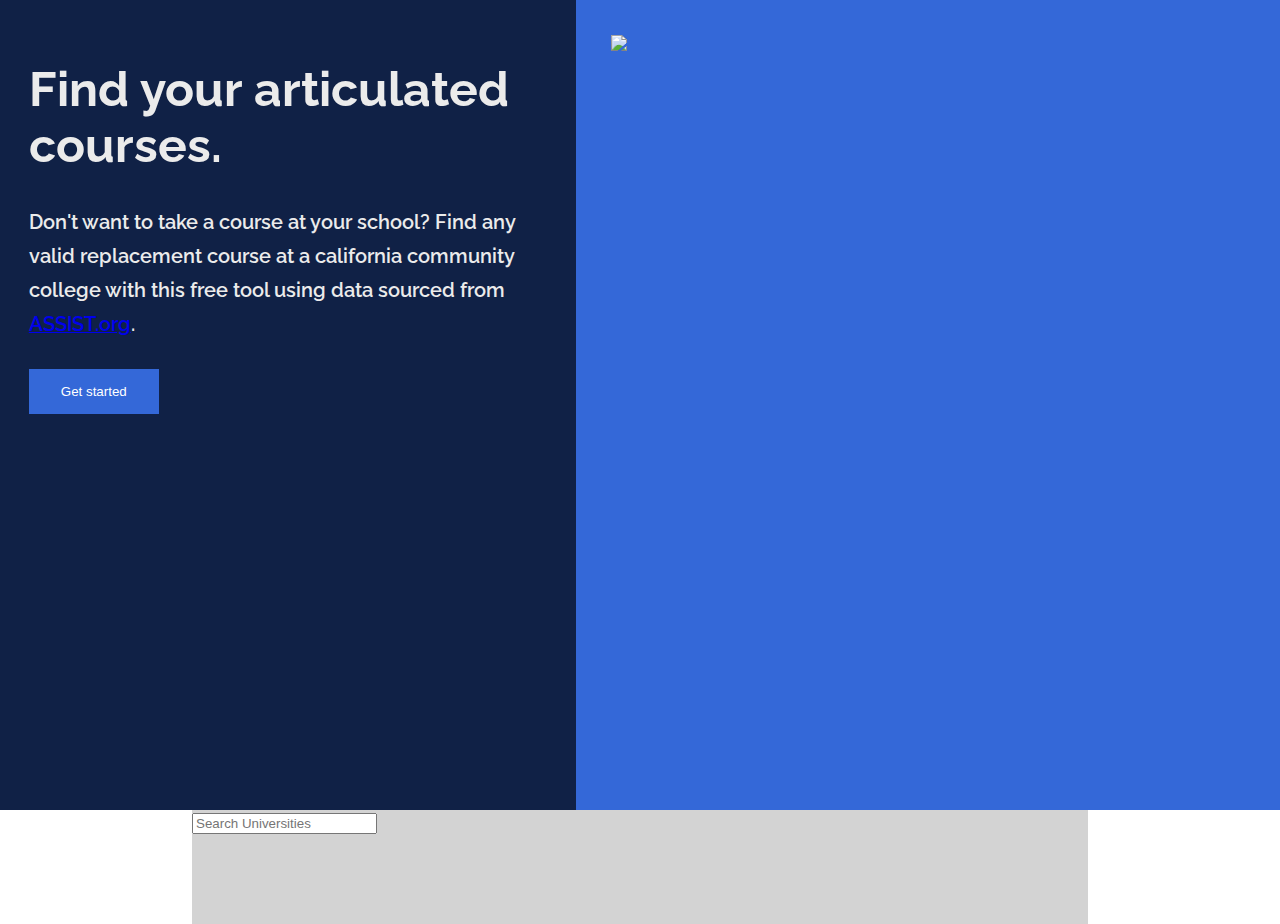
==== index.html @ 67a5705f "responsive ui :3" ====
<!DOCTYPE html>
<html lang="en">
<head>
    <meta charset="UTF-8">
    <meta name="viewport" content="width=device-width, initial-scale=1.0">

    <!-- fontawesome icon kit for navbar -->
    <script src="https://kit.fontawesome.com/b53e1944b8.js" crossorigin="anonymous"></script> 
    <link href='https://fonts.googleapis.com/css?family=Raleway' rel='stylesheet'>
    <link href="style.css" rel="stylesheet">

    <title>TestArticulation</title>
</head>
<body style="margin: 0px;">
    <header id="hero">
        <header id="hero-left">
            <!-- <ul class="navbar"> 
                <!-- Home button in nav bar -->
                <!-- <li class="navitem"><a href="https://ca-courses.vercel.app/">
                    <i class="fa-solid fa-house"></i> Home</a>
                </li>
                <!-- Search Agreements button in nav bar-->
                <!-- <li class="navitem"><a href="#search-agreements"> -->
                    <!-- <i class="fa-solid fa-magnifying-glass"></i> Search</a> -->
                <!-- </li> -->
                <!-- Source Code button in nav bar -->
                <!-- <li class="navitem"> -->
                    <!-- <a href="https://github.com/akash-pandit/CACourses" target="_blank"> -->
                        <!-- <i class="fa-solid fa-code-branch"></i> Source Code -->
                    <!-- </a> -->
                <!-- </li> -->
            <!-- </ul> -->
            <div style="padding: 5%">
                <h1 class="headline">Find your articulated courses.</h1>
    
                <section id="desc" style="padding-bottom: 5%;">
                    Don't want to take a course at your school? Find any valid replacement course
                    at a california community college with this free tool using data sourced from
                    <a href="https://assist.org/">ASSIST.org</a>.
                </section>
                <button id="goto-search-button">Get started</button>
            </div>
        </header> <!-- end hero left -->

        <header id="hero-right">
            <img id="hero-gif" src="https://64.media.tumblr.com/e642b66f8548fa1485621bd82d3eacc9/df8c8427627025f7-72/s640x960/af7dc108c6fd722e684f767aa7ad6b9f72f9d9c9.gifv">
        </header> <!-- end hero right -->
    </header> <!-- end hero -->

    <section id="pagebody">
        <!-- Select a university -->
        <form id="searchForm" action="/submit" method="get">
            <section class="search">
                <input type="text" id="uni-search" onfocus="showMenu()" onblur="hideMenu()" placeholder="Search Universities" onkeyup="filterFunction()">

                <ul id="uni-search-menu">
					<li><a id='California State University, Maritime Academy CSU Maritime Academy CSUMA' onclick='submitForm(1, "California State University, Maritime Academy CSU Maritime Academy CSUMA")'>California State University, Maritime Academy</a></li>
					<li><a id='University of California, San Diego UC San Diego UCSD' onclick='submitForm(7, "University of California, San Diego UC San Diego UCSD")'>University of California, San Diego</a></li>
					<li><a id='California Polytechnic University, San Luis Obispo' onclick='submitForm(11, "California Polytechnic University, San Luis Obispo")'>California Polytechnic University, San Luis Obispo</a></li>
					<li><a id='California State University, Monterey Bay CSU Monterey Bay CSUMB' onclick='submitForm(12, "California State University, Monterey Bay CSU Monterey Bay CSUMB")'>California State University, Monterey Bay</a></li>
					<li><a id='California State University, Hayward CSU Hayward' onclick='submitForm(21, "California State University, Hayward CSU Hayward")'>California State University, Hayward</a></li>
					<li><a id='California State University, San Marcos CSU San Marcos CSUSM' onclick='submitForm(23, "California State University, San Marcos CSU San Marcos CSUSM")'>California State University, San Marcos</a></li>
					<li><a id='California State University, Stanislaus CSU Stanislaus' onclick='submitForm(24, "California State University, Stanislaus CSU Stanislaus")'>California State University, Stanislaus</a></li>
					<li><a id='San Diego State University SDSU' onclick='submitForm(26, "San Diego State University SDSU")'>San Diego State University</a></li>
					<li><a id='California State University, Fresno CSU Fresno' onclick='submitForm(29, "California State University, Fresno CSU Fresno")'>California State University, Fresno</a></li>
					<li><a id='San Jose State University SJSU' onclick='submitForm(39, "San Jose State University SJSU")'>San Jose State University</a></li>
					<li><a id='California State University, Northridge CSU Northridge' onclick='submitForm(42, "California State University, Northridge CSU Northridge")'>California State University, Northridge</a></li>
					<li><a id='University of California, Riverside UC Riverside UCR' onclick='submitForm(46, "University of California, Riverside UC Riverside UCR")'>University of California, Riverside</a></li>
					<li><a id='California State University, Dominguez Hills CSU Dominguez Hills CSUDH' onclick='submitForm(50, "California State University, Dominguez Hills CSU Dominguez Hills CSUDH")'>California State University, Dominguez Hills</a></li>
					<li><a id='California State University, Sacramento CSU Sacramento' onclick='submitForm(60, "California State University, Sacramento CSU Sacramento")'>California State University, Sacramento</a></li>
					<li><a id='California Polytechnic University, Pomona' onclick='submitForm(75, "California Polytechnic University, Pomona")'>California Polytechnic University, Pomona</a></li>
					<li><a id='California State University, Los Angeles CSU Los Angeles CSULA' onclick='submitForm(76, "California State University, Los Angeles CSU Los Angeles CSULA")'>California State University, Los Angeles</a></li>
					<li><a id='University of California, Berkeley UC Berkeley UCB' onclick='submitForm(79, "University of California, Berkeley UC Berkeley UCB")'>University of California, Berkeley</a></li>
					<li><a id='California State University, Long Beach CSU Long Beach CSULB' onclick='submitForm(81, "California State University, Long Beach CSU Long Beach CSULB")'>California State University, Long Beach</a></li>
					<li><a id='California State University, San Bernardino CSU San Bernardino CSUSB' onclick='submitForm(85, "California State University, San Bernardino CSU San Bernardino CSUSB")'>California State University, San Bernardino</a></li>
					<li><a id='Sonoma State University' onclick='submitForm(88, "Sonoma State University")'>Sonoma State University</a></li>
					<li><a id='University of California, Davis UC Davis UCD' onclick='submitForm(89, "University of California, Davis UC Davis UCD")'>University of California, Davis</a></li>
					<li><a id='California State University, Bakersfield CSU Bakersfield' onclick='submitForm(98, "California State University, Bakersfield CSU Bakersfield")'>California State University, Bakersfield</a></li>
					<li><a id='Humboldt State University' onclick='submitForm(115, "Humboldt State University")'>Humboldt State University</a></li>
					<li><a id='San Francisco State University SFSU' onclick='submitForm(116, "San Francisco State University SFSU")'>San Francisco State University</a></li>
					<li><a id='University of California, Los Angeles UC Los Angeles UCLA' onclick='submitForm(117, "University of California, Los Angeles UC Los Angeles UCLA")'>University of California, Los Angeles</a></li>
					<li><a id='University of California, Irvine UC Irvine UCI' onclick='submitForm(120, "University of California, Irvine UC Irvine UCI")'>University of California, Irvine</a></li>
					<li><a id='University of California, Santa Barbara UC Santa Barbara UCSB' onclick='submitForm(128, "University of California, Santa Barbara UC Santa Barbara UCSB")'>University of California, Santa Barbara</a></li>
					<li><a id='California State University, Fullerton CSU Fullerton' onclick='submitForm(129, "California State University, Fullerton CSU Fullerton")'>California State University, Fullerton</a></li>
					<li><a id='University of California, Santa Cruz UC Santa Cruz UCSC' onclick='submitForm(132, "University of California, Santa Cruz UC Santa Cruz UCSC")'>University of California, Santa Cruz</a></li>
					<li><a id='California State University, Chico CSU Chico' onclick='submitForm(141, "California State University, Chico CSU Chico")'>California State University, Chico</a></li>
					<li><a id='California State University, Channel Islands CSU Channel Islands CSUCI' onclick='submitForm(143, "California State University, Channel Islands CSU Channel Islands CSUCI")'>California State University, Channel Islands</a></li>
					<li><a id='University of California, Merced UC Merced UCM' onclick='submitForm(144, "University of California, Merced UC Merced UCM")'>University of California, Merced</a></li>
                </ul>
            </section> <!-- end class search-->
        </form>
    </section>

    <!-- Define JS functions & page load code -->
    <script>
        document.getElementById("uni-search").value = "";

        function showMenu(menuID) {
            document.getElementById("uni-search-menu").style.display = "block";
        }

        function hideMenu(menuID) {
            setTimeout(function() {
                document.getElementById("uni-search-menu").style.display = "none";
            }, 100);
        }

        function filterFunction() {
            let filter = document.getElementById("uni-search").value.toUpperCase();
            let elements = document.getElementById("uni-search-menu").getElementsByTagName("li");

            for (let i = 0; i < elements.length; i++) {
                let a = elements[i].getElementsByTagName("a")[0];
                if (a.id.toUpperCase().indexOf(filter) > -1) {
                    elements[i].style.display = "";
                } else {
                    elements[i].style.display = "none";
                }
            }
        }
        
        function submitForm(value, name) {
            document.getElementById("uni-search").value = document.getElementById(name).innerHTML;
            document.getElementById("searchForm").submit(); // Submit the form
        }
    </script>
</body>
</html>
---- style.css ----
:root { overscroll-behavior: none; }

body {
    font-family: 'Raleway';
    font-size: calc(10px + 0.75vw);
}

#hero {
    background:rgb(16, 33, 70);
    color: rgb(235, 235, 235);
    font-family: 'Raleway';
    margin: 0px;
}

/* start navbar section */

.navbar {
    list-style-type: none;
    margin: 0;
    padding: 0;
    overflow: hidden;
    width: 45vw;
    display: inline-block;
}

.navitem { float: left; }

.navitem a {
    color: white;
    font-size: calc(10px + 0.75vw);
    text-align: center;
    padding: 15px calc(10px + 0.75vw);
    text-decoration: none;
    float: left; 
}

.navitem a:hover { background-color: #111; }

/* end navbar section */

/* start hero children section*/

#hero-left {
    background:rgb(16, 33, 70);
    color: rgb(235, 235, 235);
    font-weight: 800;
    display: inline-block;
}

#goto-search-button {
    background-color: rgb(52, 104, 216);
    border: none;
    color: white;
    padding: 15px 32px;
    text-align: center;
    text-decoration: none;
}

#hero-right {
    background:rgb(52, 104, 216);
    float: right;
}

@media (min-aspect-ratio: 4/3) {
    #hero-left {
        width: 45vw;
        height: 90vh;
    }
    #hero-right {
        width: 55vw;
        height: 90vh;
    }
}

@media (max-aspect-ratio: 4/3) {
    #hero-left {
        width: 100vw;
        height: 30vw;
    }
    #hero-right {
        width: 100vw;
        height: 50vw;
    }
}

.headline {
    font-size:calc(10px + 3vw);
}   

#hero-gif {
    padding: 5%;
    max-width: 90%;
    max-height: 80%;
}

/* end hero children section */

#pagebody {
    margin: 0% 15%;
}

#desc {
    line-height: 1.75;
    font-weight: 600;
}

.search {
    background-color: lightgray;
    padding-bottom: 10%;
}

#uni-search-menu {
    display: none;
    max-height: 200px; /* Limit the number of visible results */
    overflow-y: auto; /* Enable vertical scrolling */
}

  /* Show the menu when search bar is focused */
#uni-search:focus + .uni-search-menu {
    display: block;
}
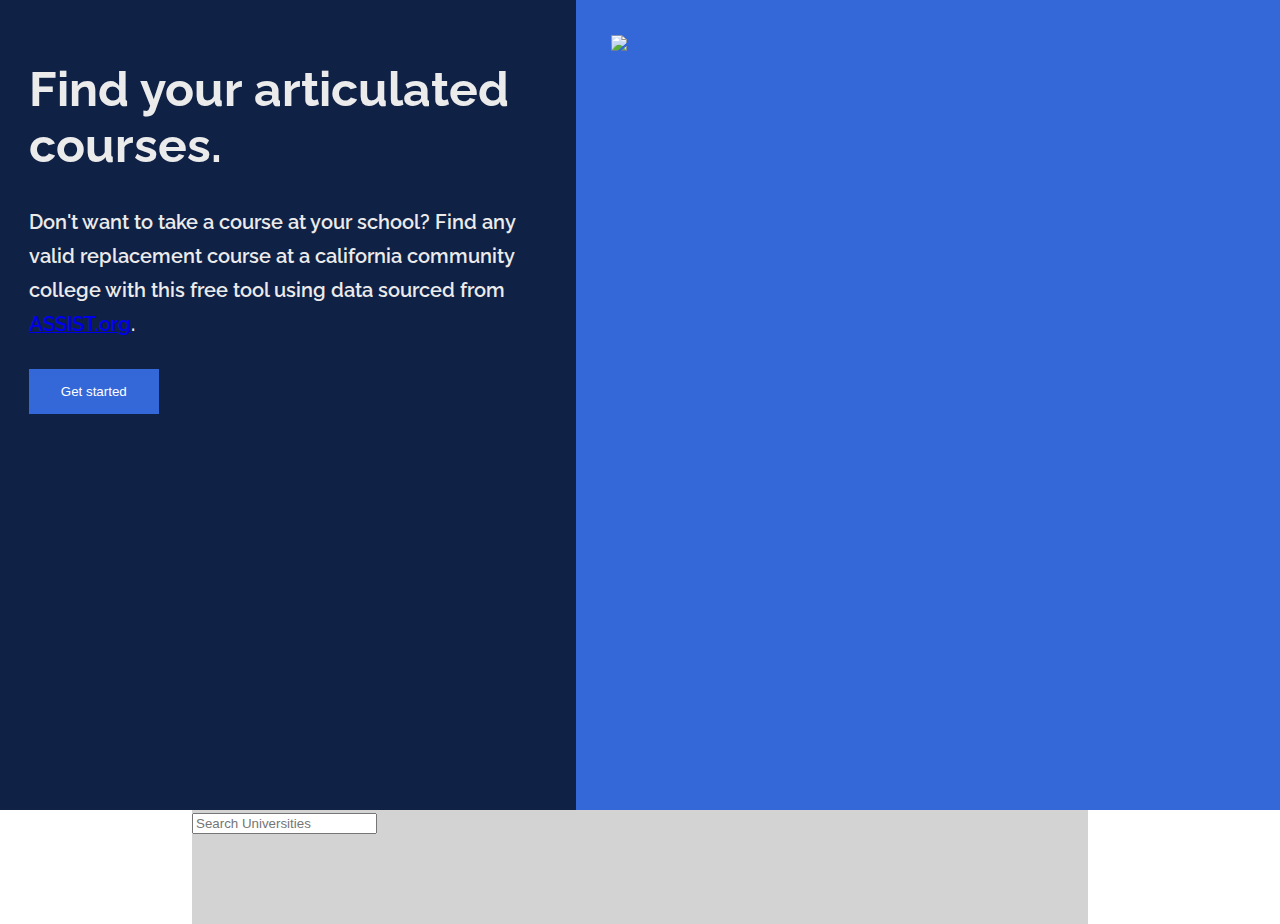
==== commit c98a97fb: "hero right fits to gif" ====
--- a/index.html
+++ b/index.html
@@ -43,11 +43,13 @@
         </header> <!-- end hero left -->
 
         <header id="hero-right">
-            <img id="hero-gif" src="https://64.media.tumblr.com/e642b66f8548fa1485621bd82d3eacc9/df8c8427627025f7-72/s640x960/af7dc108c6fd722e684f767aa7ad6b9f72f9d9c9.gifv">
+            <img id="hero-gif" src="https://cdn.pixabay.com/animation/2022/10/11/09/05/09-05-26-529_512.gif">
         </header> <!-- end hero right -->
     </header> <!-- end hero -->
 
     <section id="pagebody">
+        <!-- <h1>NEXT: finish goto-search button & begin styling search menu</h1> -->
+
         <!-- Select a university -->
         <form id="searchForm" action="/submit" method="get">
             <section class="search">
--- a/style.css
+++ b/style.css
@@ -63,11 +63,11 @@
 
 @media (min-aspect-ratio: 4/3) {
     #hero-left {
-        width: 45vw;
+        width: 45%;
         height: 90vh;
     }
     #hero-right {
-        width: 55vw;
+        width: 55%;
         height: 90vh;
     }
 }
@@ -75,22 +75,26 @@
 @media (max-aspect-ratio: 4/3) {
     #hero-left {
         width: 100vw;
-        height: 30vw;
+        height: 100%;
+        overflow: auto;
     }
     #hero-right {
         width: 100vw;
-        height: 50vw;
+        height: 100%;
     }
 }
 
 .headline {
     font-size:calc(10px + 3vw);
-}   
+}       
 
 #hero-gif {
+    display: block;
+    margin: auto;
     padding: 5%;
     max-width: 90%;
     max-height: 80%;
+    border-radius: 10%; /* doesn't work in mobile config */
 }
 
 /* end hero children section */
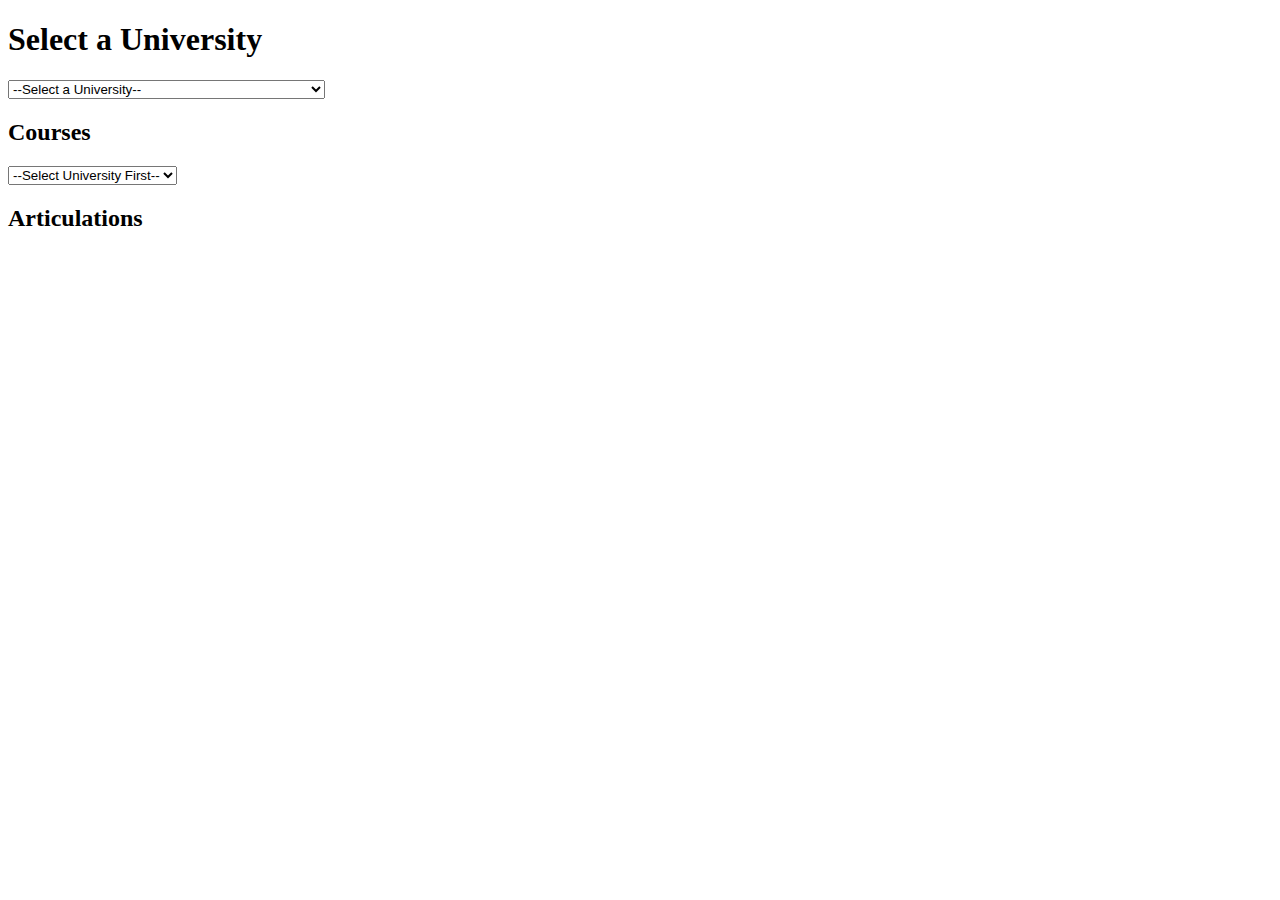
==== commit 1d3f1ea3: "basic frontend" ====
--- a/index.html
+++ b/index.html
@@ -1,130 +1,78 @@
-<!DOCTYPE html>
-<html lang="en">
-<head>
-    <meta charset="UTF-8">
-    <meta name="viewport" content="width=device-width, initial-scale=1.0">
-
-    <!-- fontawesome icon kit for navbar -->
-    <script src="https://kit.fontawesome.com/b53e1944b8.js" crossorigin="anonymous"></script> 
-    <link href='https://fonts.googleapis.com/css?family=Raleway' rel='stylesheet'>
-    <link href="style.css" rel="stylesheet">
-
-    <title>TestArticulation</title>
-</head>
-<body style="margin: 0px;">
-    <header id="hero">
-        <header id="hero-left">
-            <!-- <ul class="navbar"> 
-                <!-- Home button in nav bar -->
-                <!-- <li class="navitem"><a href="https://ca-courses.vercel.app/">
-                    <i class="fa-solid fa-house"></i> Home</a>
-                </li>
-                <!-- Search Agreements button in nav bar-->
-                <!-- <li class="navitem"><a href="#search-agreements"> -->
-                    <!-- <i class="fa-solid fa-magnifying-glass"></i> Search</a> -->
-                <!-- </li> -->
-                <!-- Source Code button in nav bar -->
-                <!-- <li class="navitem"> -->
-                    <!-- <a href="https://github.com/akash-pandit/CACourses" target="_blank"> -->
-                        <!-- <i class="fa-solid fa-code-branch"></i> Source Code -->
-                    <!-- </a> -->
-                <!-- </li> -->
-            <!-- </ul> -->
-            <div style="padding: 5%">
-                <h1 class="headline">Find your articulated courses.</h1>
-    
-                <section id="desc" style="padding-bottom: 5%;">
-                    Don't want to take a course at your school? Find any valid replacement course
-                    at a california community college with this free tool using data sourced from
-                    <a href="https://assist.org/">ASSIST.org</a>.
-                </section>
-                <button id="goto-search-button">Get started</button>
-            </div>
-        </header> <!-- end hero left -->
-
-        <header id="hero-right">
-            <img id="hero-gif" src="https://cdn.pixabay.com/animation/2022/10/11/09/05/09-05-26-529_512.gif">
-        </header> <!-- end hero right -->
-    </header> <!-- end hero -->
-
-    <section id="pagebody">
-        <!-- <h1>NEXT: finish goto-search button & begin styling search menu</h1> -->
-
-        <!-- Select a university -->
-        <form id="searchForm" action="/submit" method="get">
-            <section class="search">
-                <input type="text" id="uni-search" onfocus="showMenu()" onblur="hideMenu()" placeholder="Search Universities" onkeyup="filterFunction()">
-
-                <ul id="uni-search-menu">
-					<li><a id='California State University, Maritime Academy CSU Maritime Academy CSUMA' onclick='submitForm(1, "California State University, Maritime Academy CSU Maritime Academy CSUMA")'>California State University, Maritime Academy</a></li>
-					<li><a id='University of California, San Diego UC San Diego UCSD' onclick='submitForm(7, "University of California, San Diego UC San Diego UCSD")'>University of California, San Diego</a></li>
-					<li><a id='California Polytechnic University, San Luis Obispo' onclick='submitForm(11, "California Polytechnic University, San Luis Obispo")'>California Polytechnic University, San Luis Obispo</a></li>
-					<li><a id='California State University, Monterey Bay CSU Monterey Bay CSUMB' onclick='submitForm(12, "California State University, Monterey Bay CSU Monterey Bay CSUMB")'>California State University, Monterey Bay</a></li>
-					<li><a id='California State University, Hayward CSU Hayward' onclick='submitForm(21, "California State University, Hayward CSU Hayward")'>California State University, Hayward</a></li>
-					<li><a id='California State University, San Marcos CSU San Marcos CSUSM' onclick='submitForm(23, "California State University, San Marcos CSU San Marcos CSUSM")'>California State University, San Marcos</a></li>
-					<li><a id='California State University, Stanislaus CSU Stanislaus' onclick='submitForm(24, "California State University, Stanislaus CSU Stanislaus")'>California State University, Stanislaus</a></li>
-					<li><a id='San Diego State University SDSU' onclick='submitForm(26, "San Diego State University SDSU")'>San Diego State University</a></li>
-					<li><a id='California State University, Fresno CSU Fresno' onclick='submitForm(29, "California State University, Fresno CSU Fresno")'>California State University, Fresno</a></li>
-					<li><a id='San Jose State University SJSU' onclick='submitForm(39, "San Jose State University SJSU")'>San Jose State University</a></li>
-					<li><a id='California State University, Northridge CSU Northridge' onclick='submitForm(42, "California State University, Northridge CSU Northridge")'>California State University, Northridge</a></li>
-					<li><a id='University of California, Riverside UC Riverside UCR' onclick='submitForm(46, "University of California, Riverside UC Riverside UCR")'>University of California, Riverside</a></li>
-					<li><a id='California State University, Dominguez Hills CSU Dominguez Hills CSUDH' onclick='submitForm(50, "California State University, Dominguez Hills CSU Dominguez Hills CSUDH")'>California State University, Dominguez Hills</a></li>
-					<li><a id='California State University, Sacramento CSU Sacramento' onclick='submitForm(60, "California State University, Sacramento CSU Sacramento")'>California State University, Sacramento</a></li>
-					<li><a id='California Polytechnic University, Pomona' onclick='submitForm(75, "California Polytechnic University, Pomona")'>California Polytechnic University, Pomona</a></li>
-					<li><a id='California State University, Los Angeles CSU Los Angeles CSULA' onclick='submitForm(76, "California State University, Los Angeles CSU Los Angeles CSULA")'>California State University, Los Angeles</a></li>
-					<li><a id='University of California, Berkeley UC Berkeley UCB' onclick='submitForm(79, "University of California, Berkeley UC Berkeley UCB")'>University of California, Berkeley</a></li>
-					<li><a id='California State University, Long Beach CSU Long Beach CSULB' onclick='submitForm(81, "California State University, Long Beach CSU Long Beach CSULB")'>California State University, Long Beach</a></li>
-					<li><a id='California State University, San Bernardino CSU San Bernardino CSUSB' onclick='submitForm(85, "California State University, San Bernardino CSU San Bernardino CSUSB")'>California State University, San Bernardino</a></li>
-					<li><a id='Sonoma State University' onclick='submitForm(88, "Sonoma State University")'>Sonoma State University</a></li>
-					<li><a id='University of California, Davis UC Davis UCD' onclick='submitForm(89, "University of California, Davis UC Davis UCD")'>University of California, Davis</a></li>
-					<li><a id='California State University, Bakersfield CSU Bakersfield' onclick='submitForm(98, "California State University, Bakersfield CSU Bakersfield")'>California State University, Bakersfield</a></li>
-					<li><a id='Humboldt State University' onclick='submitForm(115, "Humboldt State University")'>Humboldt State University</a></li>
-					<li><a id='San Francisco State University SFSU' onclick='submitForm(116, "San Francisco State University SFSU")'>San Francisco State University</a></li>
-					<li><a id='University of California, Los Angeles UC Los Angeles UCLA' onclick='submitForm(117, "University of California, Los Angeles UC Los Angeles UCLA")'>University of California, Los Angeles</a></li>
-					<li><a id='University of California, Irvine UC Irvine UCI' onclick='submitForm(120, "University of California, Irvine UC Irvine UCI")'>University of California, Irvine</a></li>
-					<li><a id='University of California, Santa Barbara UC Santa Barbara UCSB' onclick='submitForm(128, "University of California, Santa Barbara UC Santa Barbara UCSB")'>University of California, Santa Barbara</a></li>
-					<li><a id='California State University, Fullerton CSU Fullerton' onclick='submitForm(129, "California State University, Fullerton CSU Fullerton")'>California State University, Fullerton</a></li>
-					<li><a id='University of California, Santa Cruz UC Santa Cruz UCSC' onclick='submitForm(132, "University of California, Santa Cruz UC Santa Cruz UCSC")'>University of California, Santa Cruz</a></li>
-					<li><a id='California State University, Chico CSU Chico' onclick='submitForm(141, "California State University, Chico CSU Chico")'>California State University, Chico</a></li>
-					<li><a id='California State University, Channel Islands CSU Channel Islands CSUCI' onclick='submitForm(143, "California State University, Channel Islands CSU Channel Islands CSUCI")'>California State University, Channel Islands</a></li>
-					<li><a id='University of California, Merced UC Merced UCM' onclick='submitForm(144, "University of California, Merced UC Merced UCM")'>University of California, Merced</a></li>
-                </ul>
-            </section> <!-- end class search-->
-        </form>
-    </section>
-
-    <!-- Define JS functions & page load code -->
-    <script>
-        document.getElementById("uni-search").value = "";
-
-        function showMenu(menuID) {
-            document.getElementById("uni-search-menu").style.display = "block";
-        }
-
-        function hideMenu(menuID) {
-            setTimeout(function() {
-                document.getElementById("uni-search-menu").style.display = "none";
-            }, 100);
-        }
-
-        function filterFunction() {
-            let filter = document.getElementById("uni-search").value.toUpperCase();
-            let elements = document.getElementById("uni-search-menu").getElementsByTagName("li");
-
-            for (let i = 0; i < elements.length; i++) {
-                let a = elements[i].getElementsByTagName("a")[0];
-                if (a.id.toUpperCase().indexOf(filter) > -1) {
-                    elements[i].style.display = "";
-                } else {
-                    elements[i].style.display = "none";
-                }
-            }
-        }
-        
-        function submitForm(value, name) {
-            document.getElementById("uni-search").value = document.getElementById(name).innerHTML;
-            document.getElementById("searchForm").submit(); // Submit the form
-        }
-    </script>
-</body>
-</html>+<!DOCTYPE html>
+<html lang="en">
+<head>
+  <meta charset="UTF-8">
+  <meta http-equiv="X-UA-Compatible" content="IE=edge">
+  <meta name="viewport" content="width=device-width, initial-scale=1.0">
+  <title>Course Articulations</title>
+</head>
+<body>
+  <h1>Select a University</h1>
+  <select id="uni-select">
+    <option value="">--Select a University--</option>
+  </select>
+
+  <h2>Courses</h2>
+  <select id="course-select">
+    <option value="">--Select University First--</option>
+  </select>
+
+  <h2>Articulations</h2>
+  <div id="articulations-container">
+    <!-- Articulation JSONs will render here -->
+  </div>
+
+  <script>
+    // 1) Populate universities
+    fetch('./data/institutions_state.json')
+      .then(res => res.json())
+      .then(inst => {
+        const uniSelect = document.getElementById('uni-select');
+        Object.entries(inst).forEach(([id, name]) => {
+          const opt = document.createElement('option');
+          opt.value = id;
+          opt.textContent = name;
+          uniSelect.appendChild(opt);
+        });
+      });
+
+    // 2) On university change → load courses
+    document.getElementById('uni-select').addEventListener('change', e => {
+      const uniId = e.target.value;
+      const courseSelect = document.getElementById('course-select');
+      courseSelect.innerHTML = '<option value="">--Select a Course--</option>';
+      document.getElementById('articulations-container').innerHTML = '';
+      if (!uniId) return;
+      fetch(`https://3v2snkzdyb36asakkx3js3fk5y0dadkd.lambda-url.us-east-2.on.aws/?uni=${encodeURIComponent(uniId)}`)
+        .then(res => res.json())
+        .then(courses => {
+          courses.forEach(course => {
+            const opt = document.createElement('option');
+            opt.value = course.course_id;
+            opt.textContent = `${course.course_code} - ${course.course_name}`;
+            courseSelect.appendChild(opt);
+          });
+        })
+        .catch(console.error);
+    });
+
+    // 3) On course change → load articulations
+    document.getElementById('course-select').addEventListener('change', e => {
+      const courseId = e.target.value;
+      const container = document.getElementById('articulations-container');
+      container.innerHTML = '';
+      if (!courseId) return;
+      fetch(`https://htj3ct4guetoyy26rxhsqjgo4u0lurpp.lambda-url.us-east-2.on.aws/?course_id=${encodeURIComponent(courseId)}`)
+        .then(res => res.json())
+        .then(arts => {
+          arts.forEach(item => {
+            const pre = document.createElement('pre');
+            pre.textContent = JSON.stringify(JSON.parse(item.articulation), null, 2);
+            container.appendChild(pre);
+          });
+        })
+        .catch(console.error);
+    });
+  </script>
+</body>
+</html>
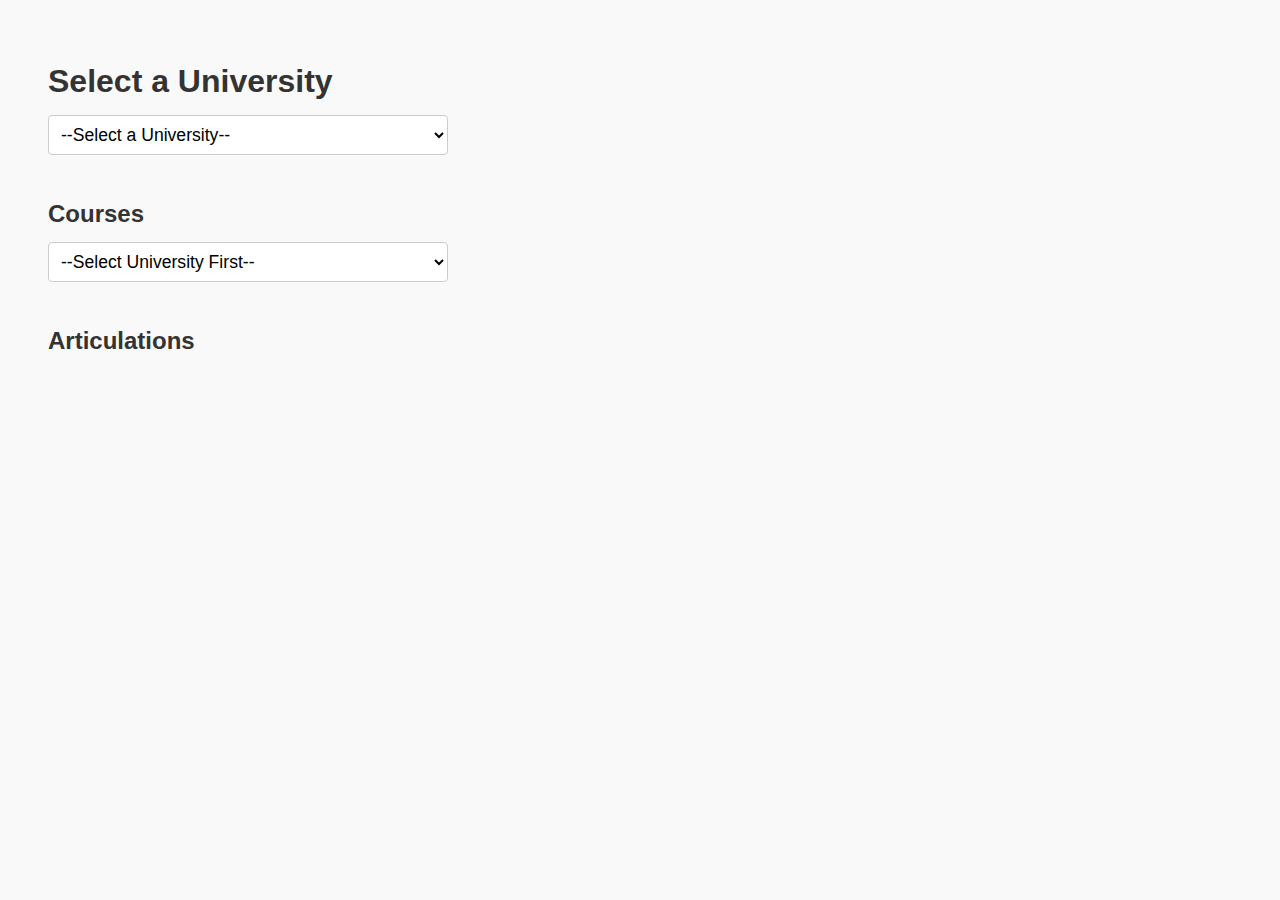
==== commit 4a70b557: "basic rendering" ====
--- a/index.html
+++ b/index.html
@@ -5,6 +5,7 @@
   <meta http-equiv="X-UA-Compatible" content="IE=edge">
   <meta name="viewport" content="width=device-width, initial-scale=1.0">
   <title>Course Articulations</title>
+  <link rel="stylesheet" href="style.css">
 </head>
 <body>
   <h1>Select a University</h1>
@@ -19,11 +20,21 @@
 
   <h2>Articulations</h2>
   <div id="articulations-container">
-    <!-- Articulation JSONs will render here -->
+    <!-- Articulation results will render here -->
   </div>
 
   <script>
-    // 1) Populate universities
+    const API_COURSES = 'https://3v2snkzdyb36asakkx3js3fk5y0dadkd.lambda-url.us-east-2.on.aws';
+    const API_ARTS    = 'https://htj3ct4guetoyy26rxhsqjgo4u0lurpp.lambda-url.us-east-2.on.aws';
+
+    let ccInstitutions = {};
+    // Load community college names
+    fetch('./data/institutions_cc.json')
+      .then(r => r.json())
+      .then(data => { ccInstitutions = data; })
+      .catch(console.error);
+
+    // Populate universities
     fetch('./data/institutions_state.json')
       .then(res => res.json())
       .then(inst => {
@@ -34,44 +45,73 @@
           opt.textContent = name;
           uniSelect.appendChild(opt);
         });
-      });
+      })
+      .catch(console.error);
 
-    // 2) On university change → load courses
-    document.getElementById('uni-select').addEventListener('change', e => {
+    // On university change → load courses (sorted)
+    document.getElementById('uni-select').addEventListener('change', async e => {
       const uniId = e.target.value;
       const courseSelect = document.getElementById('course-select');
       courseSelect.innerHTML = '<option value="">--Select a Course--</option>';
       document.getElementById('articulations-container').innerHTML = '';
       if (!uniId) return;
-      fetch(`https://3v2snkzdyb36asakkx3js3fk5y0dadkd.lambda-url.us-east-2.on.aws/?uni=${encodeURIComponent(uniId)}`)
-        .then(res => res.json())
-        .then(courses => {
-          courses.forEach(course => {
-            const opt = document.createElement('option');
-            opt.value = course.course_id;
-            opt.textContent = `${course.course_code} - ${course.course_name}`;
-            courseSelect.appendChild(opt);
-          });
-        })
-        .catch(console.error);
+      try {
+        const res = await fetch(`${API_COURSES}/?uni=${encodeURIComponent(uniId)}`);
+        let courses = await res.json();
+        courses.sort((a, b) => a.course_code.localeCompare(b.course_code));
+        courses.forEach(course => {
+          const opt = document.createElement('option');
+          opt.value = course.course_id;
+          opt.textContent = `${course.course_code} - ${course.course_name}`;
+          courseSelect.appendChild(opt);
+        });
+      } catch (err) {
+        console.error('Error loading courses:', err);
+      }
     });
 
-    // 3) On course change → load articulations
-    document.getElementById('course-select').addEventListener('change', e => {
+    // On course change → load articulations + course details
+    document.getElementById('course-select').addEventListener('change', async e => {
       const courseId = e.target.value;
       const container = document.getElementById('articulations-container');
       container.innerHTML = '';
       if (!courseId) return;
-      fetch(`https://htj3ct4guetoyy26rxhsqjgo4u0lurpp.lambda-url.us-east-2.on.aws/?course_id=${encodeURIComponent(courseId)}`)
-        .then(res => res.json())
-        .then(arts => {
-          arts.forEach(item => {
-            const pre = document.createElement('pre');
-            pre.textContent = JSON.stringify(JSON.parse(item.articulation), null, 2);
-            container.appendChild(pre);
+
+      try {
+        // Destructure the response into arts and coursesMap
+        const res = await fetch(`${API_ARTS}/?course_id=${encodeURIComponent(courseId)}`);
+        const [arts, coursesMap] = await res.json();
+
+        // Render each articulation record
+        arts.forEach(({ cc, articulation }) => {
+          const collegeName = ccInstitutions[cc] || `CC #${cc}`;
+
+          // Build strings for each group
+          const groupStrs = articulation.items.map(group => {
+            const list = group.items.map(pid => {
+              const course = coursesMap[pid];
+              if (!course) return `Unknown (${pid})`;
+              let units = `${course.min_units} `;
+              if (course.max_units !== course.min_units) {
+                units += `to ${course.max_units} `;
+              }
+              units += "units"
+              return `${course.course_code}: ${course.course_name} (${units})`;
+            });
+            return `${list.join(' ' + group.conj + ' ')}`;
           });
-        })
-        .catch(console.error);
+
+          // Combine with the top-level conjunction
+          const fullText = `[${collegeName}]${groupStrs.join(`\n${articulation.groupConj}\n`)}`;
+
+          // Append a div with the full text
+          const div = document.createElement('div');
+          div.textContent = fullText;
+          container.appendChild(div);
+        });
+      } catch (err) {
+        console.error('Error loading articulations:', err);
+      }
     });
   </script>
 </body>
--- a/style.css
+++ b/style.css
@@ -0,0 +1,48 @@
+body {
+    font-family: Arial, sans-serif;
+    line-height: 1.6;
+    margin: 0;
+    padding: 1rem;
+    background-color: #f9f9f9;
+    color: #333;
+  }
+  
+  h1, h2 {
+    margin-top: 1.5rem;
+    margin-bottom: 0.5rem;
+  }
+  
+  select {
+    width: 100%;
+    max-width: 400px;
+    padding: 0.5rem;
+    margin-bottom: 1rem;
+    border: 1px solid #ccc;
+    border-radius: 4px;
+    background-color: #fff;
+    font-size: 1rem;
+    box-sizing: border-box;
+  }
+  
+  #articulations-container {
+    margin-top: 1rem;
+  }
+  
+  #articulations-container > div {
+    background-color: #fff;
+    border: 1px solid #ddd;
+    border-radius: 4px;
+    padding: 0.75rem;
+    margin-bottom: 0.75rem;
+    box-shadow: 0 1px 2px rgba(0,0,0,0.05);
+  }
+  
+  @media (min-width: 600px) {
+    body {
+      padding: 2rem 3rem;
+    }
+    select {
+      font-size: 1.1rem;
+    }
+  }
+  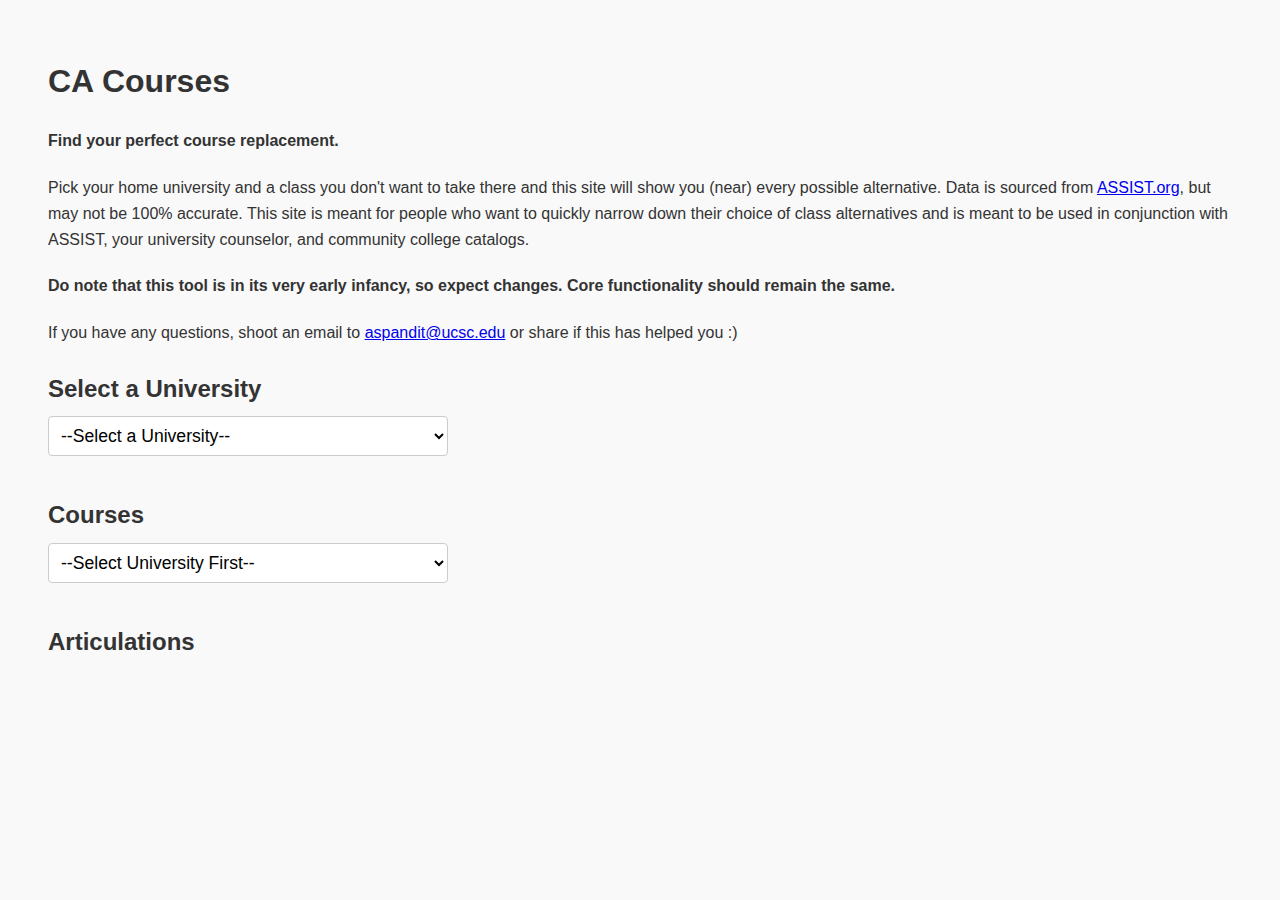
==== commit 3f3c1532: "lil description" ====
--- a/index.html
+++ b/index.html
@@ -6,9 +6,21 @@
   <meta name="viewport" content="width=device-width, initial-scale=1.0">
   <title>Course Articulations</title>
   <link rel="stylesheet" href="style.css">
+  <link rel="icon" href="/favicon.ico" type="image/x-icon">
 </head>
 <body>
-  <h1>Select a University</h1>
+  <h1>CA Courses</h1>
+  <h4>Find your perfect course replacement.</h4>
+  <p>
+    Pick your home university and a class you don't want to take there and this site will show you (near) every possible alternative.
+    Data is sourced from <a href="ASSIST.org">ASSIST.org</a>, but may not be 100% accurate. This site is meant for people who want
+    to quickly narrow down their choice of class alternatives and is meant to be used in conjunction with ASSIST, your university counselor,
+    and community college catalogs.
+  </p>
+  <h4>Do note that this tool is in its very early infancy, so expect changes. Core functionality should remain the same.</h4>
+  <p>If you have any questions, shoot an email to <a href="mailto:aspandit@ucsc.edu">aspandit@ucsc.edu</a> or share if this has helped you :)</p>
+
+  <h2>Select a University</h2>
   <select id="uni-select">
     <option value="">--Select a University--</option>
   </select>
@@ -102,7 +114,7 @@
           });
 
           // Combine with the top-level conjunction
-          const fullText = `[${collegeName}]${groupStrs.join(`\n${articulation.groupConj}\n`)}`;
+          const fullText = `[${collegeName}]    ${groupStrs.join(`\n${articulation.groupConj}\n`)}`;
 
           // Append a div with the full text
           const div = document.createElement('div');
